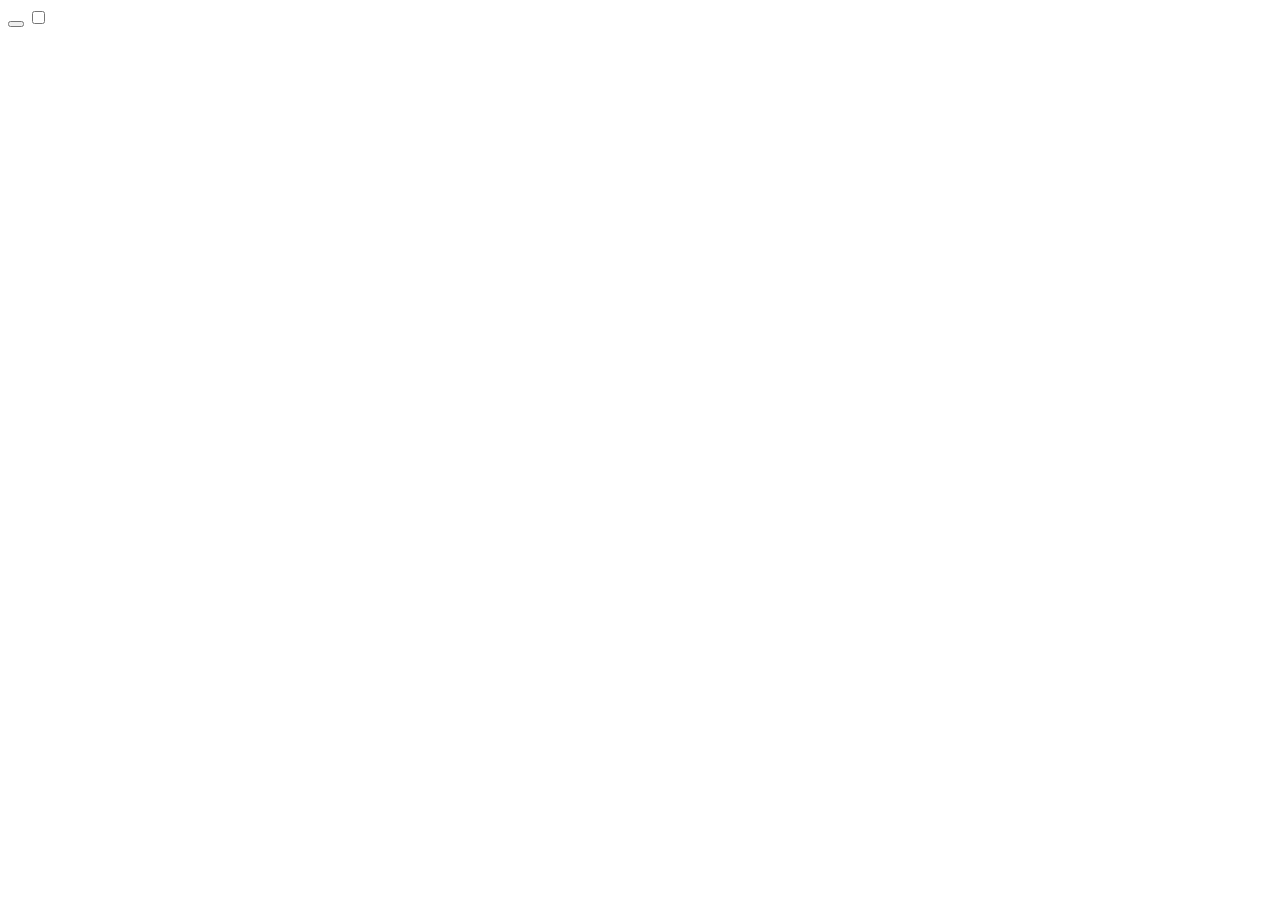
==== 01-Neumorphism/index.html @ c8e5198d "Initial commit" ====
<!DOCTYPE html>
<html lang="en">
<head>
    <meta charset="UTF-8">
    <link rel="stylesheet" href="styles.css">
    <title>Neumorphism Button Design #1</title>
</head>
<body>
    <div class="container">
        <button type="button"></button>
        <input type="checkbox">
    </div>
</body>
</html>
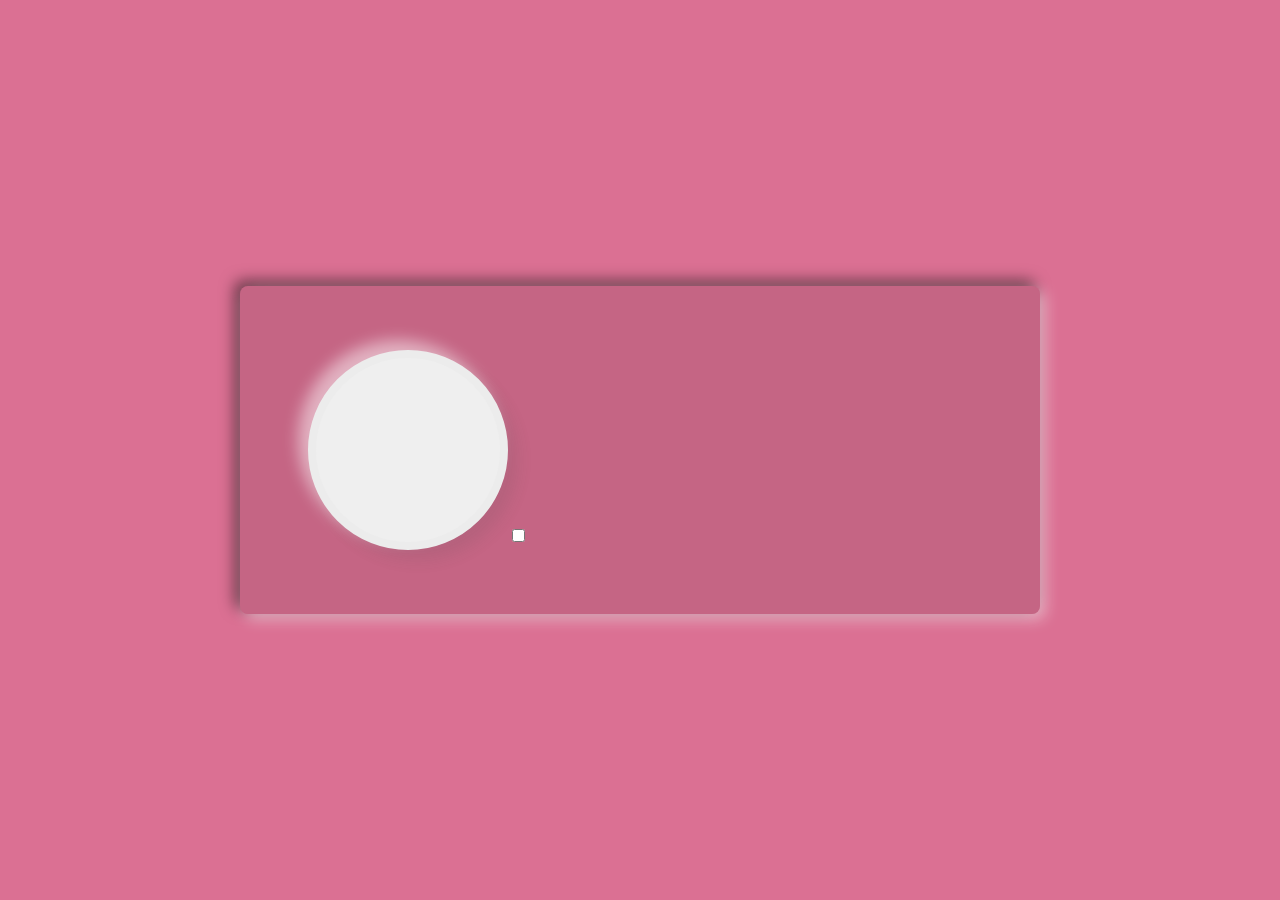
==== commit a09ed6e2: "Added js script to change color theme" ====
--- a/01-Neumorphism/index.html
+++ b/01-Neumorphism/index.html
@@ -2,12 +2,19 @@
 <html lang="en">
 <head>
     <meta charset="UTF-8">
+    <link rel="stylesheet" href="https://cdnjs.cloudflare.com/ajax/libs/font-awesome/6.2.0/css/all.min.css" integrity="sha512-xh6O/CkQoPOWDdYTDqeRdPCVd1SpvCA9XXcUnZS2FmJNp1coAFzvtCN9BmamE+4aHK8yyUHUSCcJHgXloTyT2A==" crossorigin="anonymous" referrerpolicy="no-referrer" />
     <link rel="stylesheet" href="styles.css">
+    <script defer src="app.js"></script>
     <title>Neumorphism Button Design #1</title>
 </head>
 <body>
     <div class="container">
-        <button type="button"></button>
+        <button>
+            <i class="fa-solid fa-circle-half-stroke"></i>
+        </button>
+        <button type="button">
+            <i class="fa-solid fa-power-off "></i>
+        </button>
         <input type="checkbox">
     </div>
 </body>
--- a/01-Neumorphism/styles.css
+++ b/01-Neumorphism/styles.css
@@ -0,0 +1,68 @@
+* {
+    margin: 0;
+    padding: 0;
+    box-sizing: border-box;
+}
+body {
+    background-color: palevioletred;
+    min-height: 100vh;
+    width: 100%;
+    padding: 2rem 0 2rem 0;
+    display: flex;
+    flex-direction: column;
+    justify-content: center;
+    align-items: center;
+}
+button {
+    outline: none;
+    border: none;
+}
+.toggleTheme {
+    background-color: #ececec;
+}
+.toggleThemeBtn {
+    color: palevioletred !important;
+}
+.container {
+    position: relative;
+    width: 100%;
+    max-width: 800px;
+    background-color: rgba(139, 74, 95, 0.28);
+    box-shadow: 5px 5px 15px rgba(255, 255, 255, 0.49), -5px -5px 15px rgba(0, 0, 0, 0.56);
+    margin: 0 auto;
+    padding: 4rem;
+    border-radius: 8px;
+}
+.fa-circle-half-stroke {
+    position: absolute;
+    top: 15px;
+    right: 15px;
+    font-size: 2rem;
+    border: none;
+    outline: none;
+    transition: all 150ms ease;
+    color:#ececec;
+}
+.fa-circle-half-stroke:hover {
+    cursor: pointer;
+    transform: translateY(-2px);
+}
+.fa-circle-half-stroke:active {
+    transform: translateY(0);
+}
+button[type='button'] {
+    height: 200px;
+    width: 200px;
+    -webkit-appearance: none;
+    box-shadow: -10px -10px 15px rgba(255, 255, 255, 0.5), 10px 10px 15px rgba(70, 70, 70, 0.12);
+    border-radius: 50%;
+    border: 8px solid #ececec;
+    outline: none;
+    font-family: FontAwesome;
+    
+}
+.fa-power-off {
+    font-family: FontAwesome;
+    color: #7a7a7a;
+    font-size: 70px;
+}
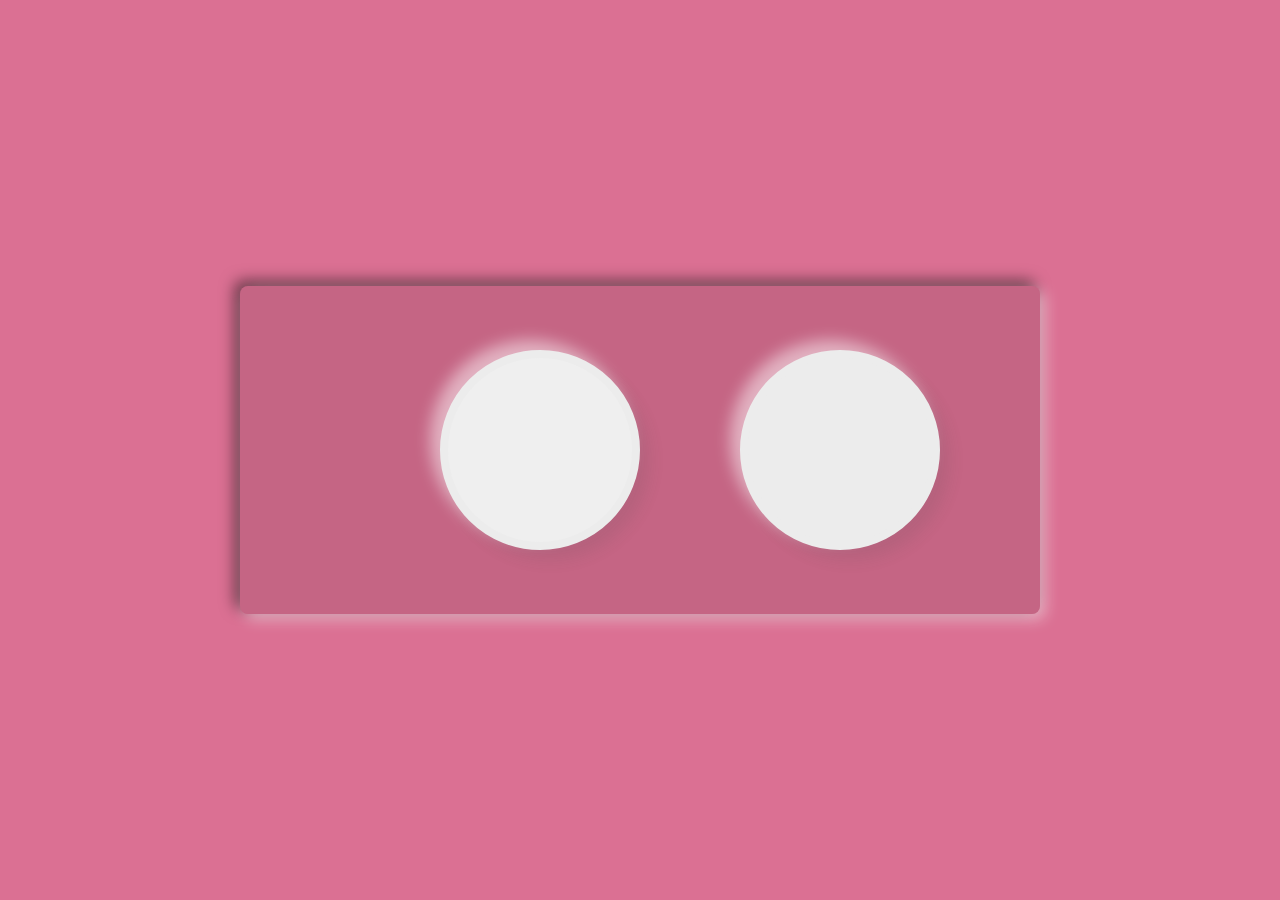
==== commit 9d69c66a: "Buttons styles done. Added some js for some functionality" ====
--- a/01-Neumorphism/index.html
+++ b/01-Neumorphism/index.html
@@ -12,8 +12,8 @@
         <button>
             <i class="fa-solid fa-circle-half-stroke"></i>
         </button>
-        <button type="button">
-            <i class="fa-solid fa-power-off "></i>
+        <button id="powerBtn" type="button">
+            <i class="fa-solid fa-power-off"></i>
         </button>
         <input type="checkbox">
     </div>
--- a/01-Neumorphism/styles.css
+++ b/01-Neumorphism/styles.css
@@ -1,8 +1,10 @@
+/* Global reset */
 * {
     margin: 0;
     padding: 0;
     box-sizing: border-box;
 }
+/* Body default styles */
 body {
     background-color: palevioletred;
     min-height: 100vh;
@@ -14,15 +16,21 @@
     align-items: center;
 }
 button {
+    border: none;
     outline: none;
-    border: none;
 }
+/* Toggle theme classes */
 .toggleTheme {
     background-color: #ececec;
 }
 .toggleThemeBtn {
     color: palevioletred !important;
 }
+.toggleThemeCtn {
+    background-color: #ececec !important;
+}
+/* End of toggle theme classes */
+/* Start of content styles */
 .container {
     position: relative;
     width: 100%;
@@ -30,9 +38,13 @@
     background-color: rgba(139, 74, 95, 0.28);
     box-shadow: 5px 5px 15px rgba(255, 255, 255, 0.49), -5px -5px 15px rgba(0, 0, 0, 0.56);
     margin: 0 auto;
-    padding: 4rem;
+    padding: 4rem 1rem;
     border-radius: 8px;
+    display: flex;
+    justify-content: space-evenly;
+    column-gap: 1rem
 }
+/* Theme button */
 .fa-circle-half-stroke {
     position: absolute;
     top: 15px;
@@ -43,26 +55,85 @@
     transition: all 150ms ease;
     color:#ececec;
 }
+/* Theme button hover */
 .fa-circle-half-stroke:hover {
     cursor: pointer;
     transform: translateY(-2px);
 }
+/* Theme button active */
 .fa-circle-half-stroke:active {
     transform: translateY(0);
 }
-button[type='button'] {
+/* Start of buttons */
+/* Start of Power button with button tag */
+#powerBtn {
     height: 200px;
     width: 200px;
     -webkit-appearance: none;
-    box-shadow: -10px -10px 15px rgba(255, 255, 255, 0.5), 10px 10px 15px rgba(70, 70, 70, 0.12);
+    box-shadow:
+        -10px -10px 15px rgba(255, 255, 255, 0.5),
+        10px 10px 15px rgba(70, 70, 70, 0.12);
+    border-radius: 50%;
+    border: 8px solid #ececec;
+    outline: none;
+    transition: all 150ms ease;
+}
+#powerBtn:hover {
+    box-shadow: 
+    inset -10px -10px 15px rgba(255, 255, 255, 0.5),
+    inset 10px 10px 15px rgba(70, 70, 70, 0.12);
+    cursor: pointer;
+}
+#powerBtn:active ~ #powerBtn.fa-power-off{
+    box-shadow: 
+    inset -5px -5px 15px rgba(0, 0, 0, 0.07);
+    color: #14e38a;
+}
+.fa-power-off {
+    color: #7a7a7a;
+    font-size: 70px;
+}
+.fa-power-off-toggle {
+    color: #14e38a !important;
+}
+/* End of Power button with button tag */
+
+/* Start of checkbox  */
+input[type='checkbox'] {
+    height: 200px;
+    width: 200px;
+    -webkit-appearance: none;
+    box-shadow:
+        -10px -10px 15px rgba(255, 255, 255, 0.5),
+        10px 10px 15px rgba(70, 70, 70, 0.12);
     border-radius: 50%;
     border: 8px solid #ececec;
     outline: none;
     font-family: FontAwesome;
-    
+    transition: all 150ms ease;
+    display: flex;
+    justify-content: center;
+    align-items: center;
+    cursor: pointer;
+    background-color: #ececec;
 }
-.fa-power-off {
+input[type='checkbox']:after {
     font-family: FontAwesome;
+    content: '\f011';
+    font-size: 70px;
     color: #7a7a7a;
-    font-size: 70px;
 }
+input[type='checkbox']:checked {
+    color: #14e38a;
+    box-shadow: 
+    -10px -10px 15px rgba(255, 255, 255, 0.5),
+    10px 10px 15px rgba(70, 70, 70, 0.12),
+    inset -10px -10px 15px rgba(255, 255, 255, 0.5),
+    inset 10px 10px 15px rgba(70, 70, 70, 0.12);
+    border: 8px solid #ececec;
+}
+input[type='checkbox']:checked:after {
+    color: #14e38a;
+}
+/* End of checkbox  */
+/* End of content styles */